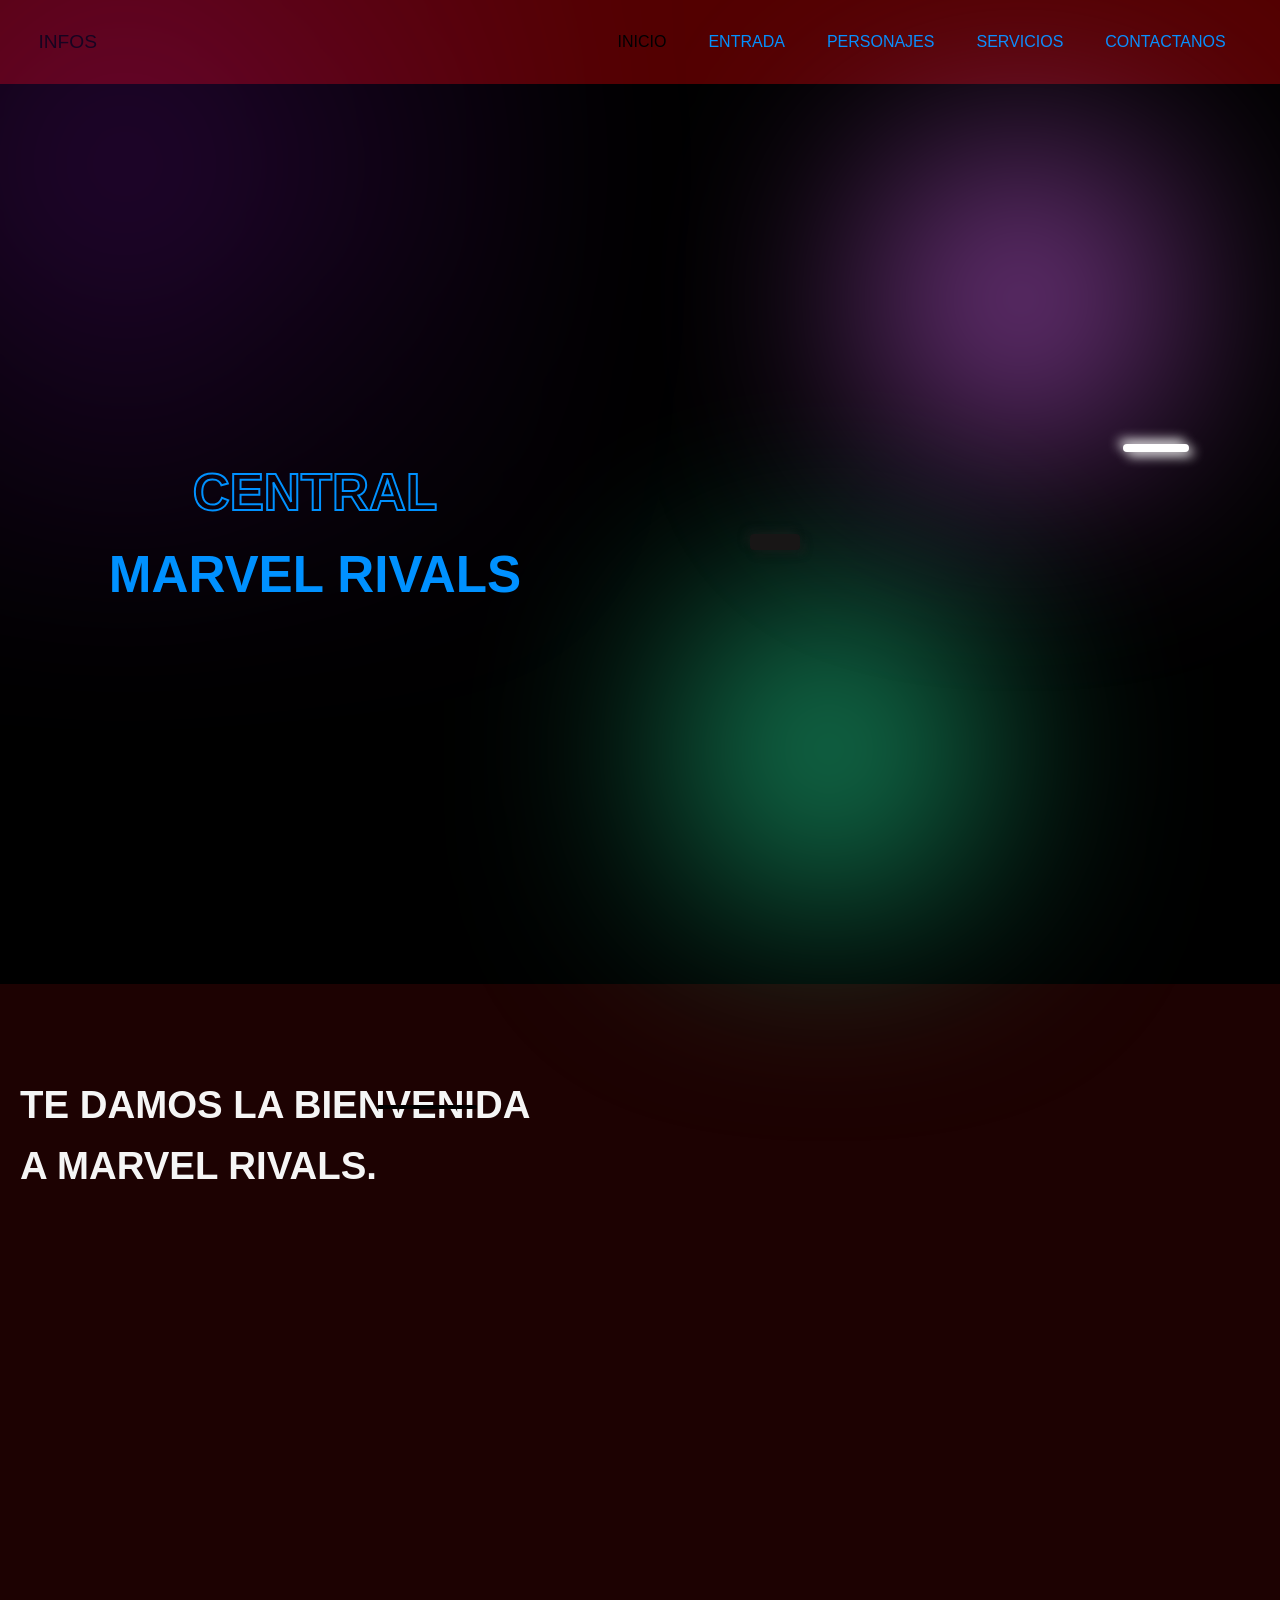
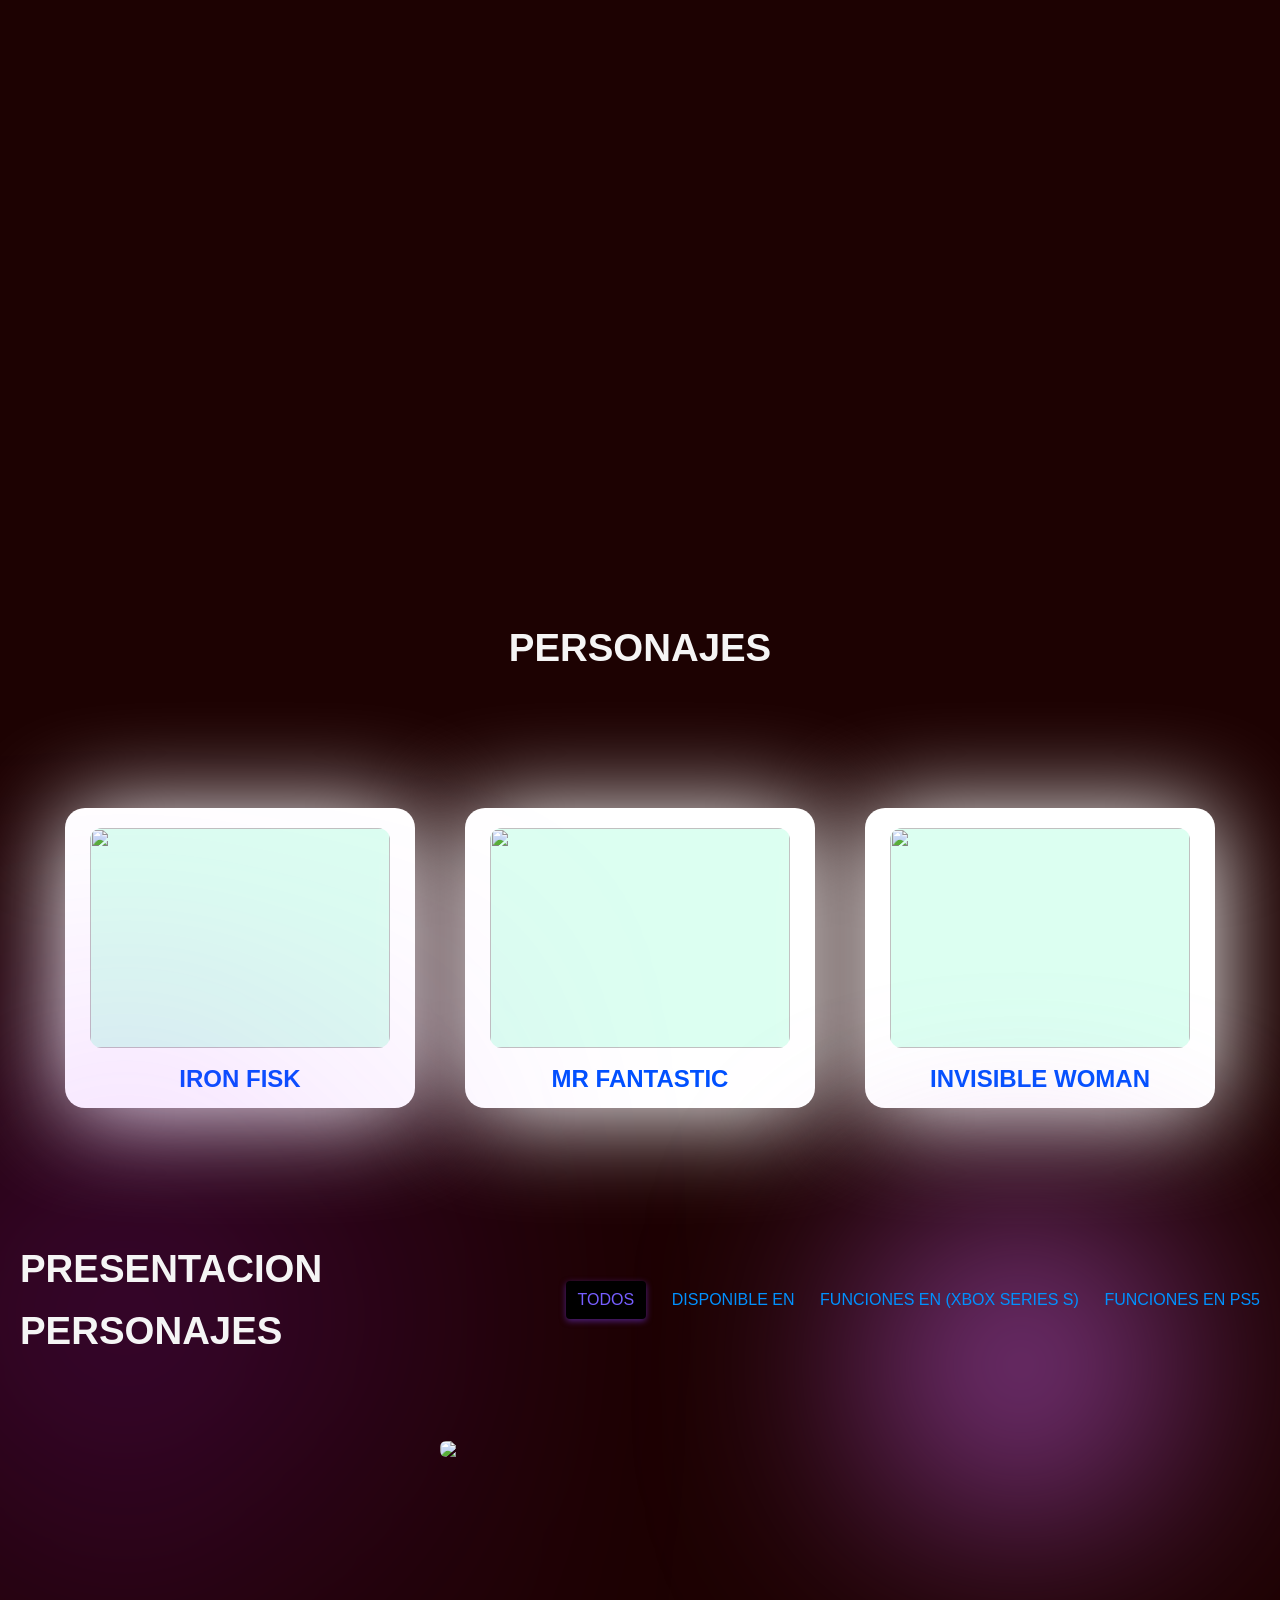
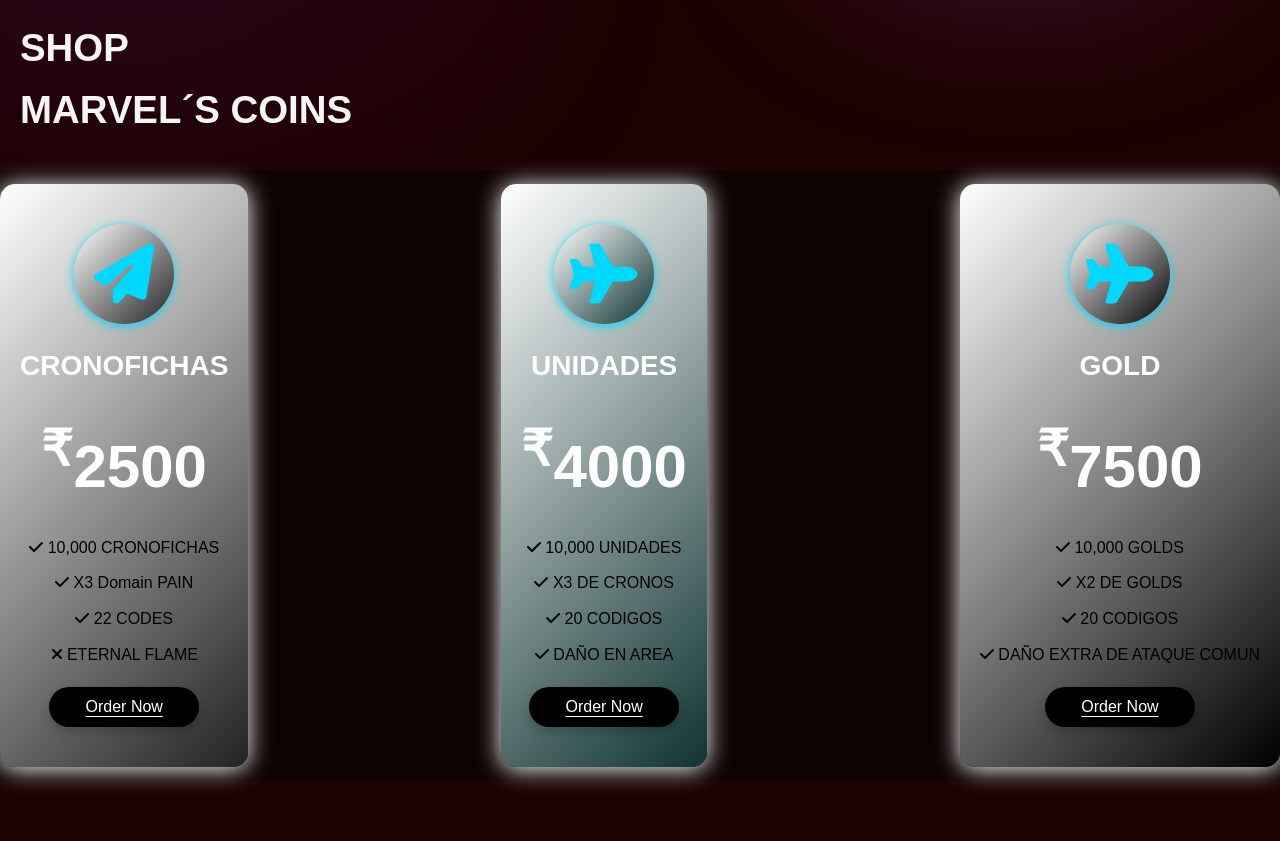
==== index.html @ 82d29279 "Update and rename Landing.html to index.html" ====
<!DOCTYPE html>
<html lang="en">

<head>
    <meta charset="UTF-8">
    <meta name="viewport" content="width=device-width, initial-scale=1.0">
    <!-- font awesome icons link -->
    <link rel="stylesheet" href="https://cdnjs.cloudflare.com/ajax/libs/font-awesome/6.5.2/css/all.min.css"
        integrity="sha512-SnH5WK+bZxgPHs44uWIX+LLJAJ9/2PkPKZ5QiAj6Ta86w+fsb2TkcmfRyVX3pBnMFcV7oQPJkl9QevSCWr3W6A=="
        crossorigin="anonymous" referrerpolicy="no-referrer" />
    <!-- swipper css -->
    <link rel="stylesheet" href="https://cdn.jsdelivr.net/npm/swiper@11/swiper-bundle.min.css" />
    <link rel="stylesheet" href="style.css">
    <title>Xbox</title>
</head>

<body>
    <header>
        <nav>
            <a href="index.html" class="logo">INFOS</a>
            <ul>
                <li><a href="#home" class="active">INICIO</a></li>
                <li><a href="#about">ENTRADA</a></li>
                <li><a href="#service">PERSONAJES</a></li>
                <li><a href="#portfolio">SERVICIOS</a></li>
                <li><a href="#review">CONTACTANOS</a></li>
            </ul>
            <i class="fa-solid fa-bars-staggered responsive_icon"></i>
        </nav>
    </header>
    <!-- header section end -->
    <main class="hero container" id="home">
        <div class="clr-shadow clr-shadow-one"></div>
        <div class="clr-shadow clr-shadow-two"></div>
        <div class="clr-shadow clr-shadow-three"></div>
        <section class="row">
            <div class="col">
                <h1 class="heading-one"> <span>CENTRAL </span></span><br> MARVEL RIVALS
                </h1>


            </div>
            <div class="col">
                <figure class="hero-img"><img src="https://rivalskins.com/wp-content/uploads/marvel-assets/videos/mvp/last-frame/mvp_615.webp" alt=""></figure>
                <img src="assest/hero/figma.png" alt="" class="small-img figma">
                <img src="assest/hero/illustrator.png" alt="" class="small-img illustrator">
                <img src="assest/hero/css.png" alt="" class="small-img css">
                <img src="assest/hero/adobexd.png" alt="" class="small-img adobexd">
                <div class="social-icon">
                    <i class="fa-brands fa-facebook-f"></i>
                    <i class="fa-brands fa-instagram"></i>
                    <i class="fa-brands fa-github"></i>
                    <i class="fa-brands fa-linkedin-in"></i>
                </div>
            </div>
        </section>
    </main>
    <!-- brand section -->
    <section class="container brand">
        <div class="section-heading">
            <h2 class="heading-two">TE DAMOS LA BIENVENIDA <br> A MARVEL RIVALS.</h2>
        </div>
    </section>
    <!-- about section start -->
    <section class="container about" id="about">
        
            <div class="col">
                <div class="juegos">
                   <div class="gamer">
                        <img src="https://i.pinimg.com/736x/26/ec/dd/26ecddedb59258a5f91debf212da841c.jpg" width="500" alt="">
                   </div>
           
                   <div class="gamer">
                       <img src="https://i.pinimg.com/736x/5f/9b/f9/5f9bf9a6c021938755c0236669392b6f.jpg" width="500" alt="">
                  </div>
           
                   <div class="gamer">
                       <img src="https://i.pinimg.com/736x/d9/bd/d3/d9bdd3890a3935b141b4f5e6c442f61f.jpg" width="500" alt="">
                   </div>
           
                   <div class="gamer">
                       <img src="https://i.pinimg.com/736x/d7/4f/61/d74f61018a682a3c33ae609a3d3a2176.jpg" width="500" alt="">
                   </div>

               </section>
 
    <!-- service section start -->
    <section class="container service" id="service">
        <div class="section-heading">
            <h2 class="heading-two">PERSONAJES</h2>
        </div>
        <div class="col">
            <div class="contenedor">
                <div class="cartas" style="--clr: #009688">
                    <div class="caja-img">
                       <img src="https://i.pinimg.com/736x/09/7d/a0/097da0281edfddcc3fd9a7e9c65355b5.jpg" alt="">
                    </div>
                 <div class="contenido">
                    <h2>IRON FISK</h2>
                    <p> 
                        Es un superhéroe con habilidades marciales excepcionales y el poder de invocar la energía mística del "Puño de Hierro". Danny Rand es el heredero de una familia millonaria que viajó a China, donde fue entrenado por los monjes en el arte de la lucha. Después de la muerte de sus padres, Danny obtiene la habilidad de invocar el Puño de Hierro al derrotar a un dragón místico, lo que le otorga fuerza sobrehumana y la capacidad de sanar rápidamente. Él forma parte de los Defensores y los Vengadores.
                    </p>
                    <a href="https://www.hola.com/seleccion/20240201248564/xbox-comparativa-modelos-comprar/">Leer mas</a>
                 </div>
                 </div>
        
                 <div class="cartas" style="--clr: #009688">
                    <div class="caja-img">
                       <img src="https://i.pinimg.com/736x/d6/dc/fd/d6dcfddf375a92ef70d00b7d979a89d5.jpg" alt="">
                    </div>
                 <div class="contenido">
                    <h2>MR FANTASTIC</h2>
                    <p> 
                        Es el líder de los Cuatro Fantásticos. Reed Richards es un genio de la ciencia y la física, conocido por su intelecto sobresaliente y sus invenciones. Después de un accidente en el espacio, su cuerpo adquirió la capacidad de estirarse y deformarse a voluntad, lo que lo convierte en "Mr. Fantastic". Utiliza sus habilidades tanto en combate como para resolver problemas científicos y salvar al mundo.
                    </p>
                    <a href="https://www.hola.com/seleccion/20240201248564/xbox-comparativa-modelos-comprar/">Leer mas</a>
                 </div>
                 </div>
        
                 <div class="cartas" style="--clr: #009688">
                    <div class="caja-img">
                       <img src="https://i.pinimg.com/736x/40/bd/9d/40bd9d985d1b9a0547f1dd372c6de6e8.jpg" alt="">
                    </div>
                 <div class="contenido">
                    <h2>INVISIBLE WOMAN</h2>
                    <p> 
                        Es uno de los miembros fundadores de los Cuatro Fantásticos. Sue tiene la habilidad de volverse invisible a voluntad y crear campos de fuerza invisibles que pueden moldear y proyectar a su alrededor. Es la esposa de Reed Richards (Mr. Fantastic). A pesar de su apariencia tranquila, es una de las heroínas más poderosas de Marvel, capaz de generar campos de fuerza masivos y usar su invisibilidad para desorientar a sus enemigos.
                    </p>
                    <a href="https://www.hola.com/seleccion/20240201248564/xbox-comparativa-modelos-comprar/">Leer mas</a>
                 </div>
            </div>
        </section>
    <!-- service section end -->
    <!-- portfolio section start -->
    <section class="container portfolio" id="portfolio">
        <div class="clr-shadow clr-shadow-two"></div>
        <div class="clr-shadow clr-shadow-three"></div>
        <div class="section-heading-two">
            <div class="section-text">
                <h2 class="heading-two">PRESENTACION <br>PERSONAJES </h2>
            </div>
            <div class="btn-container">
                <button class="btn active" data-btn="all">TODOS</button>
                <button class="btn" data-btn="app_ui">DISPONIBLE EN</button>
                <button class="btn" data-btn="website_ui">FUNCIONES EN (XBOX SERIES S)</button>
                    <button class="btn" data-btn="dashboard_ui">FUNCIONES EN PS5</button>
            </div>
        </div>
        <div class="grid-row">
            <figure class="col" data-item="dashboard_ui"><img src="https://i.pinimg.com/736x/fc/c7/e6/fcc7e6e4946d474b5359e68d481982c9.jpg" alt=""></figure>
            <figure class="col" data-item="website_ui"><img src="https://i.pinimg.com/736x/31/39/20/313920763a847afdbef5a4d3a87854a6.jpg" alt=""></figure>
            <figure class="col" data-item="dashboard_ui"><img src="assest/Portfolio/port-1.png" alt=""></figure>
            <figure class="col" data-item="website_ui"><img src="assest/Portfolio/port-4.png" alt=""></figure>
            <figure class="col" data-item="app_ui"><img src="assest/Portfolio/port-3.png"></figure>
            </figure>
            <figure class="col" data-item="dashboard_ui"><img src="assest/Portfolio/port-5.png" alt=""></figure>
            <figure class="col" data-item="app_ui"><img src="assest/Portfolio/port-6.png" alt=""></figure>
            <figure class="col" data-item="website_ui"><img src="assest/Portfolio/port-7.png" alt=""></figure>
            <figure class="col" data-item="app_ui"><img src="assest/Portfolio/port-8.png" alt=""></figure>
            <figure class="col" data-item="app_ui"><img src="https://i.pinimg.com/736x/80/c8/49/80c849a8618d69feacf0dd3ade807fe3.jpg" alt=""></figure>
            <figure class="col" data-item="app_ui"><img src="https://i.pinimg.com/736x/ed/66/48/ed66482869d930e449d7c3127c289d94.jpg" alt=""></figure>
            <figure class="col" data-item="app_ui"><img src="https://i.pinimg.com/736x/ac/af/5f/acaf5ff119c4a36acfb684107c6a310e.jpg" alt=""></figure>
        </div>
    </section>
    <!-- review (testimonial) start -->
    <section class="container review_contianer" id="review">
        <div class="section-heading">
            <h2 class="heading-two">SHOP <br> MARVEL´S COINS</h2>
        </div>
            <div class="swiper-wrapper">
                <div class="swiper-slide">
                    <div class="col">
                                <div class="container-fluid">
                                    <div class="container">
                                        <div class="row">
                                            <div class="col-sm-4">
                                                <div class="card text-center">
                                                    <div class="title">
                                                        <i class="fas fa-paper-plane"></i>
                                                        <h2>CRONOFICHAS</h2>
                                                    </div>
                                                    <div class="price">
                                                        <h4>
                                                            <sup>&#x20B9;</sup>2500
                                                        </h4>
                                                    </div>
                                                    <div class="option">
                                                        <ul>
                                                            <li>
                                                                <i class="fas fa-check"></i> 10,000 CRONOFICHAS
                                                            </li>
                                                            <li>
                                                                <i class="fas fa-check"></i> X3 Domain PAIN
                                                            </li>
                                                            <li>
                                                                <i class="fas fa-check"></i> 22 CODES
                                                            </li>
                                                            <li>
                                                                <i class="fas fa-times"></i> ETERNAL FLAME
                                                            </li>
                                                        </ul>
                                                    </div>
                                                    <a href="#" class="bttn">Order Now</a>
                                                </div>
                                            </div>
                                            <div class="col-sm-4">
                                                <div class="card text-center">
                                                    <div class="title">
                                                        <i class="fas fa-plane"></i>
                                                        <h2>UNIDADES</h2>
                                                    </div>
                                                    <div class="price">
                                                        <h4>
                                                            <sup>&#x20B9;</sup>4000
                                                        </h4>
                                                    </div>
                                                    <div class="option">
                                                        <ul>
                                                            <li>
                                                                <i class="fas fa-check"></i> 10,000 UNIDADES
                                                            </li>
                                                            <li>
                                                                <i class="fas fa-check"></i> X3 DE CRONOS
                                                            </li>
                                                            <li>
                                                                <i class="fas fa-check"></i> 20 CODIGOS 
                                                            </li>
                                                            <li>
                                                                <i class="fas fa-check"></i> DAÑO EN AREA
                                                            </li>
                                                        </ul>
                                                    </div>
                                                    <a href="#" class="bttn">Order Now</a>
                                                </div>
                                            </div>
                                            <div class="col-sm-4">
                                                <div class="card text-center">
                                                    <div class="title">
                                                        <i class="fas fa-plane"></i>
                                                        <h2>GOLD</h2>
                                                    </div>
                                                    <div class="price">
                                                        <h4>
                                                            <sup>&#x20B9;</sup>7500
                                                        </h4>
                                                    </div>
                                                    <div class="option">
                                                        <ul>
                                                            <li>
                                                                <i class="fas fa-check"></i> 10,000 GOLDS
                                                            </li>
                                                            <li>
                                                                <i class="fas fa-check"></i> X2 DE GOLDS
                                                            </li>
                                                            <li>
                                                                <i class="fas fa-check"></i> 20 CODIGOS
                                                            </li>
                                                            <li>
                                                                <i class="fas fa-check"></i> DAÑO EXTRA DE ATAQUE COMUN
                                                            </li>
                                                        </ul>
                                                    </div>
                                                    <a href="#" class="bttn">Order Now</a>
                                                </div>
                                            </div>
                                        </div>
                                    </div>
                                </div>
                    </div>
                </div>
            </div>
    </section>
    <!-- review (testimonial) end -->
</body>

</html>
---- style.css ----
* {
    margin: 0;
    padding: 0;
    box-sizing: border-box;
    font-family: 'poppins';
    font-family:'Lucida Sans', 'Lucida Sans Regular', 'Lucida Grande', 'Lucida Sans Unicode', Geneva, Verdana, sans-serif;
  }
  
  body {
    font-family: Arial,sans-serif;
    line-height: 1.6;
    background-color: rgb(29, 2, 2);
    color: rgb(0, 0, 0);
  }
  
  :root {
    /* color */
    --clr-bg: #000000;
    --clr-dark: #0091ff;
    --clr-primary: #0095ff;
    --clr-sec: #000000;
    --clr-btn-shadow: #6f33cf9b;
    --clr-light: #765eff;
    --clr-light-gray: #0f0202;
  
    /* padding */
    --pad-tb: 10px;
    --pad-xm: 4px;
    --pad-sm: 8px;
    --pad-md: 12px;
    --pad-lg: 14px;
    --pad-xl: 18px;
    --pad-col: 12px 6px;
    --pad-container: 60px 40px;
    --pad-sec: 30px 20px;
  
    /* margin */
    --mar-xm: 4px;
    --mar-sm: 12px 0;
    --mar-md: 20px 0;
    --mar-lg: 30px 0;
  
    /* font style */
    --font-wt: 500;
    --font-fam: "poppins";
    --font-xm: 10px;
    --font-sm: 12px;
    --font-md: 16px;
    --font-lg: 20px;
  
    /* border */
    --border-rad-full: 50%;
    --border-rad-btn: 4px;
    --border-rad-col: 6px;
    --border-rad-img: 12px;
  
    /* transition */
    ---transition: all .30s ease;
    --transition-sec: all .50s ease;
  }
  
  li {
    list-style: none;
    text-transform: capitalize;
  }
  
  a {
    text-decoration: none;
    text-transform: capitalize;
    color: var(--clr-dark);
  }
  
  .btn {
    border: none;
    outline: none;
    background-color: transparent;
    color: var(--clr-dark);
    display: flex;
    justify-content: center;
    align-items: center;
    position: relative;
    cursor: pointer;
    border-radius: var(--border-rad-btn);
    font-size: var(--font-md);
    text-transform: capitalize;
  }
  
  .btn-container {
    display: flex;
    gap: 1.6rem;
    align-items: center;
    justify-content: flex-start;
    position: relative;
    margin: var(--mar-md);
  }
  
  h1,
  h2,
  h3,
  h5,
  h5,
  h6 {
    text-transform: capitalize;
    position: relative;
  }
  
  .heading-one {
    font-size: 3.2rem;
    color: var(--clr-dark);
  }
  
  .heading-two {
    font-size: 2.4rem;
  }
  
  .heading-three {
    font-size: 1.6rem;
  }
  
  .heading-four {
    font-size: 1.4rem;
  }
  
  .sub-heading {
    color: var(--clr-primary);
  }
  
  figure {
    display: flex;
    width: 100%;
    position: relative;
  }
  
  figure img {
    width: 100%;
    object-fit: cover;
  }
  
  .container {
    width: 100%;
    display: flex;
    justify-content: center;
    align-items: center;
    flex-direction: column;
    position: relative;
  }
  
  .row {
    width: 1280px;
    display: flex;
    justify-content: space-between;
    align-items: center;
    position: relative;
    gap: 20px;
  }
  
  .col {
    flex: 1;
    display: flex;
    flex-direction: column;
    justify-content: center;
    position: relative;
  }
  
  .section-heading {
    width: 1280px;
    display: flex;
    justify-content: center;
    align-items: center;
    flex-direction: column;
    padding: var(--pad-sec);
  }
  
  .section-heading-two {
    width: 1280px;
    display: flex;
    justify-content: space-between;
    align-items: center;
    position: relative;
    padding: var(--pad-sec);
  }
  
  .section-heading-text {
    display: flex;
    flex-direction: column;
  }
  
  .section-heading-btn {
    display: flex;
    justify-content: center;
    align-items: center;
    gap: 10px;
  }
  
  .clr-shadow {
    position: absolute;
    width: 250px;
    height: 250px;
    filter: blur(120px);
    background-color: #21d38f;
    border-radius: var(--border-rad-full);
  }
  
  .clr-shadow-one {
    top: 60%;
    left: 55%;
  }
  
  .clr-shadow-two {
    background-color: #c05ada;
    top: 10%;
    left: 70%;
  }
  
  .clr-shadow-three {
    background-color: #b71cff;
    left: 0;
    top: -5%;
    filter: blur(180px);
  }
  
  html {
    scroll-behavior: smooth;
  }
  
  /* classes end */
  
  /* header section */
  
  header {
    width: 100%;
    padding: 1.2rem 2.4rem;
    display: flex;
    justify-content: center;
    align-items: center;
    position: relative;
    background-color: #530000;
    backdrop-filter: blur(1.2rem);
    transition: all 1.2s ease;
  }
  
  header nav {
    position: relative;
    width: 1280px;
    display: flex;
    justify-content: space-between;
    align-items: center;
  }
  
  header nav .logo {
    font-size: 1.2rem;
    font-weight: var(--font-wt);
    color: var(--clr-sec);
  }
  
  header nav ul {
    display: flex;
    gap: 10px;
  }
  
  header nav ul li {
    padding: 10px 16px;
    position: relative;
    border-radius: var(--border-rad-btn);
    transition: all .9s ease;
  }
  
  header nav ul.active {
    display: flex;
    animation: fadein 1.2s ease;
  }
  
  @keyframes fadein {
    0% {
        transform: translateY(0);
        opacity: 0;
    }
  
    100% {
        transform: translateY(5px);
        opacity: 1;
    }
  }
  
  header nav ul li a.active {
    color: var(--clr-sec);
  }
  
  header nav ul li:hover a {
    color: var(--clr-sec);
  }
  
  header nav ul li::after {
    content: '';
    position: absolute;
    width: 100%;
    height: 4px;
    background-color: var(--clr-sec);
    top: 100%;
    left: 0%;
    border-radius: var(--border-rad-btn);
    box-shadow: 0 2px 6px var(--clr-btn-shadow);
    width: 0;
    transition: all .9s ease;
  }
  
  header nav ul li:hover::after {
    width: 100%;
  }
  
  header nav .responsive_icon {
    display: none;
  }
  
  /* hero start */
  
  main {
    background-color: var(--clr-bg);
    height: 100vh;
  }
  
  main .row {
    height: 100%;
  }
  
  main .row .col {
    height: 100%;
  }
  
  main .row .col figure {
    width: 100%;
    height: 100%;
  }
  
  main .small-img {
    position: absolute;
    width: 50px;
    left: 20px;
    top: 50%;
    animation: fade 1.2s ease infinite;
    animation-delay: .3s;
  }
  
  main .row .col:nth-child(2) .figma {
    left: 100px;
    top: 50%;
    background-color: #181616;
    padding: 8px 6px;
    border-radius: 4px;
    box-shadow: 4px 4px 8px #1e1e1e70,
        -4px -4px 8px #2c2b2b4a;
    animation-delay: .6s;
  }
  
  main .row .col:nth-child(2) .css {
    left: 75%;
    top: 40%;
    background-color: #fff;
    padding: 4px;
    width: 66px;
    border-radius: 4px;
    animation-delay: .9s;
    box-shadow: 4px 4px 12px #fff,
        -4px -4px 12px #fff;
  }
  
  main .row .col:nth-child(2) .adobexd {
    left: 82%;
    top: 60%;
    padding: 8px 6px;
    width: 88px;
    border-radius: 4px;
    animation-delay: 1.2s;
    filter: drop-shadow(4px 4px 12px #2e001f6e);
  }
  
  main .row .col:nth-child(2) .illustrator {
    left: 4%;
    top: 60%;
    padding: 8px 6px;
    width: 60px;
    animation-delay: 1.4s;
    border-radius: 4px;
    filter: drop-shadow(4px 4px 12px #2e001f6e);
  
  }
  
  @keyframes fade {
    0% {
        transform: translateY(0);
    }
  
    50% {
        transform: translateY(4px);
    }
  
    100% {
        transform: translateY(0);
  
    }
  }
  
  main .sub-heading {
    display: flex;
    align-items: center;
  }
  
  main .sub-heading .img {
    width: 20px;
    display: flex;
    margin-right: 8px;
  }
  
  main .sub-heading .img img {
    width: 100%;
  }
  
  main .heading-one span {
    -webkit-text-stroke-width: 2px;
    -webkit-text-stroke-color: var(--clr-dark);
    -webkit-text-fill-color: transparent;
  }
  
  main .sub-heading .typing {
    margin-left: 4px;
  }
  
  main .about-hero {
    font-size: .9rem;
    line-height: 1.4rem;
  }
  
  main .hero_btn {
    display: flex;
    gap: 20px;
    margin: var(--mar-sm);
    align-items: center;
  }
  
  main .hero_btn .btn:nth-child(1) {
    display: flex;
    gap: 8px;
  }
  
  .hero_btn .btn {
    background-color: var(--clr-sec);
    color: var(--clr-light);
    width: 140px;
    height: 40px;
    box-shadow: 0 4px 8px var(--clr-btn-shadow);
    border: 1px solid var(--clr-sec);
  }
  
  main .hero_btn .btn:nth-child(2) {
    color: var(--clr-sec);
    background-color: transparent;
    box-shadow: none;
  }
  
  main .col:nth-child(2) .social-icon {
    display: flex;
    gap: 20px;
    position: absolute;
    left: 100%;
    flex-direction: column;
    align-items: center;
    justify-content: center;
    z-index: 1;
  }
  
  main .col:nth-child(2) .social-icon i {
    color: var(--clr-dark);
  }
  
  /* hero section end */
  /* brand section */
  
  .brand .section-heading {
    align-items: flex-start;
    justify-content: flex-start;
    color: var(--clr-dark);
  
  }
  
  .brand .section-heading .heading-two {
    position: relative;
  }
  
  .brand .section-heading .heading-two::after {
    content: '';
    position: absolute;
    left: 70%;
    top: 25%;
    width: 100px;
    height: 4px;
    border-radius: var(--border-rad-btn);
    background-color: var(--clr-sec);
  }
  
  .brand {
    padding: var(--pad-container);
    z-index: 1;
  }
  
  .brand .row {
    display: flex;
    padding: var(--pad-sec);
    border-radius: var(--border-rad-img);
    box-shadow: 0 6px 12px var(--clr-light-gray);
    margin: var(--pad-md);
  }
  
  .brand .col {
    padding: 2.2rem;
  }
  
  /* brand section end */
  /* about section start */
  
  .about {
    height: 100vh;
  }
  
  .about .row {
    height: 100%;
  }
  
  .about .col {
    width: 100%;
    height: 100%;
  }
  
  .about figure {
    width: 100%;
    height: 100%;
  }
  
  .about .my-skills {
    display: flex;
    width: 100%;
    flex-direction: column;
    margin: var(--mar-sm);
  }
  
  .about .my-skills .skill-container {
    display: flex;
    padding: var(--pad-md);
    margin-left: -20px;
    justify-content: flex-start;
  }
  
  .about .my-skills .skill-container img {
    width: 50px;
    margin-right: 2rem;
    padding: 4px;
    object-fit: contain;
    margin: var(--mar-xm);
  }
  
  .about .col:nth-child(2) .about-text {
    line-height: 2rem;
    margin: var(--mar-sm);
  }
  
  .about .col:nth-child(2) .btn {
    background-color: var(--clr-sec);
    width: 140px;
    height: 40px;
    margin: var(--mar-sm);
    color: var(--clr-light);
    box-shadow: 0 4px 8px var(--clr-btn-shadow);
  }
  
  .about .col:nth-child(2) {
    padding: var(--pad-sec);
  }
  
  .about .col:nth-child(2) .sub-heading {
    text-transform: capitalize;
    background-color: #e0ceff;
    padding: 4px 0;
    margin: var(--mar-sm);
    border-radius: var(--border-rad-btn);
    width: 100px;
    text-align: center;
    color: var(--clr-sec);
  }
  
  /* about section end */
  
  .portfolio .grid-row {
    width: 1280px;
    display: grid;
    grid-template-columns: repeat(auto-fit, minmax(400px, 1fr));
    align-items: center;
    gap: 20px;
    padding: var(--pad-sec);
  }
  
  .portfolio .grid-row .col {
    width: 100%;
    border-radius: var(--border-rad-img);
  }
  
  .portfolio .grid-row .col img {
    border-radius: var(--border-rad-col);
  }
  
  .portfolio .btn-container .active {
    background-color: var(--clr-sec);
    color: var(--clr-light);
    padding: 10px 12px;
    box-shadow: 0 2px 6px var(--clr-btn-shadow);
  }
  
  .portfolio .section-text .sub-heading {
    color: var(--clr-primary);
    position: relative;
  }
  
  .portfolio .section-text .sub-heading::after {
    content: '';
    position: absolute;
    top: 50%;
    left: 36%;
    width: 50px;
    height: 4px;
    border-radius: var(--border-rad-btn);
    background-color: var(--clr-sec);
  }
  
  .portfolio .section-heading .heading-two {
    color: var(--clr-dark);
  }
  
  /* portfolio section end */
  /* review section start */
  
  .swiper {
    width: 1240px;
    height: 100%;
    margin: auto;
    padding: var(--pad-sec);
  }
  
  .swiper-slide {
   width: 100%;
   height: 100%;
    text-align: center;
    font-size: 18px;
    background: #fff;
    display: flex;
    justify-content: center;
    align-items: center;
    margin-right: 60px;
  }
  
  .swiper-slide .col {
    display: flex;
    flex-direction: column;
    background-color: var(--clr-light-gray);
    border-radius: var(--border-rad-col);
    padding: var(--pad-lg);
    gap: 10px;
    text-align: center;
  }
  
  .review_contianer{
   padding: var(--pad-container);
  
  }
  
  .review_contianer .col .review-header{
   display: flex;
   align-items: center;
   justify-content: space-between;
  }
  
  .review_contianer .col .review-header .client-info{
   display: flex;
   align-items: center;
   flex: 1;
   gap: 8px;
  }
  
  .review-header .client-info img{
   width: 50px;
  }
  .review-header .client-info .client-name{
   display: flex;
   flex-direction: column;
  }
  .review-header .client-info .client-name h4{
   font-size: 1.2rem;
   text-transform: capitalize;
  }
  .review-header .client-info .client-name p{
   text-align: left;
   font-size: .6rem;
  }
  .review_contianer .review-header .client-ratting{
   flex: 1;
   font-size: .8rem;
   text-align: right;
  }
  
  .review_contianer .review-body{
   font-size: .9rem;
  }
  .review_contianer a{
   text-decoration: underline;
   text-underline-offset: 4px;
   text-transform: capitalize;
   font-size: .9rem;
  }
  
  .review_contianer .section-heading{
   align-items: flex-start;
  
  }
  
  .review_contianer .section-heading .sub-heading{
   position: relative;
  }
  .review_contianer .section-heading .sub-heading::after{
   content: '';
   position: absolute;
   top:50%;
   left: 110%;
   width: 60px;
   height: 4px;
   background-color: var(--clr-sec);
   border-radius: var(--border-rad-btn);
  }
  
  .contact{
   background-color: var(--clr-bg);
  }
  .contact .row{
   padding: var(--pad-sec);
  }
  .contact form{
   width: 360px;
   margin: var(--mar-md);
   display: flex;
   justify-content: center;
   border-radius: var(--border-rad-col);
   background-color: var(--clr-light-gray);
  }
  
  .contact form input{
   width: 100%;
   border: none;
   outline: none;
   padding: 10px 12px;
   height: 40px;
   background-color: transparent;
  }
  .contact form button{
   width: 120px;
   height: 40px;
   background-color: var(--clr-sec);
   color: var(--clr-light);
   box-shadow: 0 2px 6px var(--clr-btn-shadow);
  }
  .contact .sub-heading{
   position: relative;
  }
  
  .contact .sub-heading::after{
   content: '';
   position: absolute;
   left: 16%;
   top: 50%;
   background-color: var(--clr-sec);
   width: 80px;
   height: 4px;
  }
  
  .contact .social-contact{
   display: flex;
   gap: 20px;
   font-size: 1.2rem;
  }
  
  .contact .social-icon {
   gap: 20px;
   display: flex;
  }
  
  .contact .social-contact i{
   width: 40px;
   height: 40px;
   line-height: 40px;
   text-align: center;
   background-color: var(--clr-sec);
   background-color: transparent;
   border: 1px solid var(--clr-primary);
   border-radius: var(--border-rad-full);
   color: var(--clr-primary);
   transition: all .9s ease;
  }
  .contact .social-contact i:hover{
   background-color: var(--clr-sec);
   color: var(--clr-light);
  }
  
  /* contact us end */
  /* footer */
  footer{
   background-color: var(--clr-bg);
   padding: var(--pad-sec);
   border-top: .5px solid var(--clr-primary);
   text-align: center;
  }
  
  .hide{
   display: none;
  }
  .btn.active{
   transition: all .9s ease;
  }
  
  /* media query */
  
  @media screen and (max-width:600px) {
   .about{
       margin-bottom: 300px;
   }
   .about .col:nth-child(2){
       align-items: center;
       justify-content: center;
   }
   .about .col:nth-child(2) .my-skills{
       align-items: center;
   }
   .clr-shadow{
       width: 100px;
       width: 100px;
   }
   main .hero_btn{
       margin: auto;
   }
   main .col:nth-child(2) .social-icon{
       display: none;
   }
   main .sub-heading{
       justify-content: center;
   }
   .brand .row .col{
       width: 300px;
   }
   nav,
   .row,
   .section-heading,
   .section-heading-two,
   .grid-row,
   .swiper{
       max-width: 580px;
       min-width: 280px;
   }
   header{
       padding-right: none;
       z-index: 2000;
   }
   header nav ul{
       position: absolute;
       top: 160%;
       flex-direction: column;
       right: -6%;
       align-items: center;
       background-color: #e0ceffaf;
       padding: 20px 30px;
       display: none;
       z-index: 100;
   }
   header nav .responsive_icon{
       display: block;
       cursor: pointer;
       color: var(--clr-sec);
   }
   .row,
   .section-heading,
   .section-heading-two,
   .swiper-slide{
       flex-direction: column !important;
       text-align: center;
   }
   .brand .row{
       flex-direction: row;
   }
   .review_contianer .section-heading,
   .service .section-heading,
   .brand .section-heading{
       align-items: center;
   }
   .portfolio .section-text .sub-heading::after,
   .contact .sub-heading::after,
   .review_contianer .section-heading .sub-heading::after,
   .brand .section-heading .heading-two::after{
       background-color: transparent;
   }
   .heading-one{
       font-size: 2.4rem;
  
   }
   .heading-two{
       font-size: 1.8rem;
   }
   .service .row .col{
       width: 360px;
       justify-content: center;
       align-items: center;
   }
   
   .swiper{
       left: -5%;
   }
   .container{
       overflow: hidden;
   }
   
  }
  .container1{
    display: flex;
  }
  
  .card1{
    flex: 1;
    overflow: hidden;
    transition: 0.5s;
  }
  
  .card1 img{
    object-fit: cover;
    filter:grayscale(1);
    padding: 0px;
    border-radius: 10px;
  }
  
  .card1:hover{
    flex: 10;
    transition: 0.2s;
  }
  
  .card1:hover img{
    filter: none;
    transition: 0.2s;
  }
  /* contact us end */
  .juegos{
    display: flex;
  }
  
  .gamer{
    flex: 1;
    overflow: hidden;
    transition: 0.5s;
  }
  
  .gamer img{
    object-fit: cover;
    filter:grayscale(1);
    padding: 10px;
    border-radius: 15px;
  }
  
  .gamer:hover{
    flex: 2;
    transition: 0.5s;
  }
  
  .gamer:hover img{
    filter: none;
    transition: 0.5s;
  }
  .contenedor{ 
    position: relative;
    display: flex;
    justify-content: center;
    align-items: center;
    flex-wrap: wrap;
    gap: 100px 50px;
    padding: 100px 50px;
  } 
  
  .contenedor .cartas { 
    position: relative;
    display: flex;
    justify-content: center;
    align-items: flex-start;
    width: 350px;
    max-width: 100%;
    height: 300px;
    background: rgb(255, 255, 255);
    border-radius: 20px;
    transition: 0.5s;
    box-shadow:  0 5px 100px rgb(255, 255, 255);
  } 
  .contenedor .cartas:hover { 
    height: 400px;
  } 
  
  .contenedor .cartas .caja-img{
    position: absolute;
    top: 20px;
    width: 300px;
    height: 220px;
    background: rgb(220, 255, 241);
    border-radius: 12px;
    overflow: hidden;
    transition: 0.5s;
  } 
  
  .contenedor .cartas:hover .caja-img {
    top: -100px;
    scale: 0.75;
    box-shadow: 0 15px 45px rgb(0, 102, 255)
  }
  
  .contenedor .cartas .caja-img img {
    position: absolute;
    top: 0;
    left: 0;
    width: 100%;
    height: 100%;
    object-fit: cover;
  }
  
  .contenedor .cartas .contenido {
    position: absolute;
    top: 252px;
    width: 100%;
    height: 35px;
    padding: 0 30px;
    text-align: center;
    overflow: hidden;
    transition: 0.5s;
  }
  
  .contenedor .cartas:hover .contenido {
    top: 130px;
    height: 250px;
  }
  
  .contenedor .cartas .contenido h2{
    font-size: 1.5rem;
    font-weight: 700;
    color: #0051ff;
  }
  
  .contenedor .cartas .contenido p{
    color: #000000;
  }
  
  .contenedor .cartas .contenido a {
    position: relative;
  
  }
  
  .contenedor .cartas .contenido a {
    position: relative;
    top: 15px;
    display: inline-block;
    padding: 12px 25;
    text-decoration: none;
    color: #0077ff;
    font-weight: 500;   
  }
  
  .contenedor .cartas .contenido a:hover {
    opacity: 0.8;
    background-color: rgb(51, 0, 255);
    color: rgb(190, 155, 155);
  }
  
  .card {
    position: relative;
    max-width: 300px;
    height: auto;
    border-radius: 15px;
    margin: 0 auto;
    padding: 40px 50px;
    box-shadow: 0 2px 55px rgb(2, 23, 255);
    transition: 0.5s;
    overflow: hidden;
  }
  
  .card:hover {
    transform: scale(1.1);
  }
  
  
  .card {
    position: relative;
    max-width: 400px;
    height: auto;
    border-radius: 15px;
    margin: 0 auto;
    padding: 40px 20px;
    box-shadow: 0 2px 25px rgb(255, 255, 255);
    transition: 0.5s;
    overflow: hidden;
  }
  
  .card:hover {
    transform: scale(1.1);
  }
  
  
  
  .col-sm-4:nth-child(1) .card,
  .col-sm-4:nth-child(1) .card .title .fas {
    background: linear-gradient(-45deg, #232323, #ffffff);
  }
  
  .col-sm-4:nth-child(2) .card,
  .col-sm-4:nth-child(2) .card .title .fas {
    background: linear-gradient(-45deg, #0F3431, #ffffff);
  }
  
  
  .col-sm-4:nth-child(3) .card,
  .col-sm-4:nth-child(3) .card .title .fas {
    background: linear-gradient(-45deg, #000000, #ffffff);
  }
  
  .card:before {
    content: ¨¨;
    position: absolute;
    bottom: 0;
    left: 0;
    width: 100%;
    height: 40%;
    background: rgba(255, 255, 255, 0.1);
    z-index: 1;
    transform: skewY(-deg) scale(1.5);
  }
  
  .title .fas{
    color: #00d9ff;
    font-size: 60px;
    width: 100px;
    height: 100px;
    border-radius: 50%;
    text-align: center;
    line-height: 100px;
    box-shadow: 0 2px 10px rgb(0, 213, 255);
  }
  
  .title h2 {
    position: relative;
    margin: 20px 0 0;
    padding: 0;
    color: rgb(255, 255, 255);
    font-size: 28px;
    z-index: 2;
  }
  
  .price {
    position: relative;
    z-index: 2;
  }
  
  .price h4 {
    margin: 0;
    padding: 20px 0;
    color: #fefffe;
    font-size: 60px;
  }
  
  .option {
    position: relative;
    z-index: 2;
  }
  
  .option ul {
    margin: 0;
    padding: 0;
  }
  
  .option ul li {
    margin: 0 0 10px;
    padding: 0;
    list-style: none;
    color: #000000;
    font-size: 16px;
  }
  
  .card a {
    position: relative;
    z-index: 2;
    background: #000000;
    color: rgb(255, 255, 255);
    width: 150px;
    height: 40px;
    line-height: 40px;
    border-radius: 40px;
    display: block;
    text-align: center;
    margin: 20px auto 0;
    font-size: 16px;
    cursor: pointer;
    box-shadow: 0 5px 10px rgba(0, 0, 0, 0.2);
  }
  
  .card a:hover {
    text-decoration: none;
  }
  
  .bttn:hover {
    background-color: #1100ff;
    color: #000000;
  }  
  
  
  body h1 {
    text-align: center;
  }
  
  .card2-container1 {
    position: absolute;
    left: 50%;
    top: 50%;
    transform: translate(-50%, -50%);
    display: flex;
    justify-content:space-evenly;
    flex-wrap: wrap;
    width: 100%;
    align-self: center;
  }
  
  .card2 {
    margin: 20px 40px 40px 20px;
    width: 300px;
    height: 400px;
    transform-style: preserve-3d;
    perspective: 600px;
    transition: 0.5s;
  }
  
  .card2 .front1{
    border: solid 10px rgb(255, 255, 255);
    position: absolute;
    top: 0;
    left: 0;
    width: 106%;
    height: 105%;
    backface-visibility: hidden;
    transition: 0.5s;
    -webkit-box-shadow: 0px 10px 13px -7px rgba(21, 255, 0, 0), 5px 5px 15px 5px rgba(21, 214, 47, 0);
    box-shadow: 0px 10px 13px -7px #1e00ff, 1px 1px 10px 10px rgb(0, 149, 255);
  }
  
  .card2:hover .front1{
    transform: rotateY(190deg);
  }
  
  .card2 .back1{
    border: solid 10px rgb(255, 255, 255);
    width: 100%;
    height: 100%;
    background: #1e1e1e;
    backface-visibility: hidden;
    transform: rotateY(180deg);
    transition: 0.5s;
    -webkit-box-shadow: 0px 10px 13px -7px #1d1d1d, 5px 5px 15px 5px rgba(245, 0, 0, 0);
    box-shadow: 0px 10px 13px -7px #0000, 1px 1px 555px 5px rgb(38, 0, 255);
  }
  
  
  
  .card2:hover .back1{
    transform: rotateY(0deg);
  }
  
  
  .card2 .back1 .details1 {
    left: 50%;
    top: 50%;
    transform: translate(-50%, -50%);
    position: absolute;
    width: 100%;
    text-align: center;
    padding-left: 20px;
    box-sizing: border-box;
  }
  
  .card2.back1 .details1 .caption1 {
    font-weight: 100;
    font-style: italic;
  }
  
  .card1 .back1 .details1 .caption1,
  h2,
  span { 
    color: whitesmoke;
  }
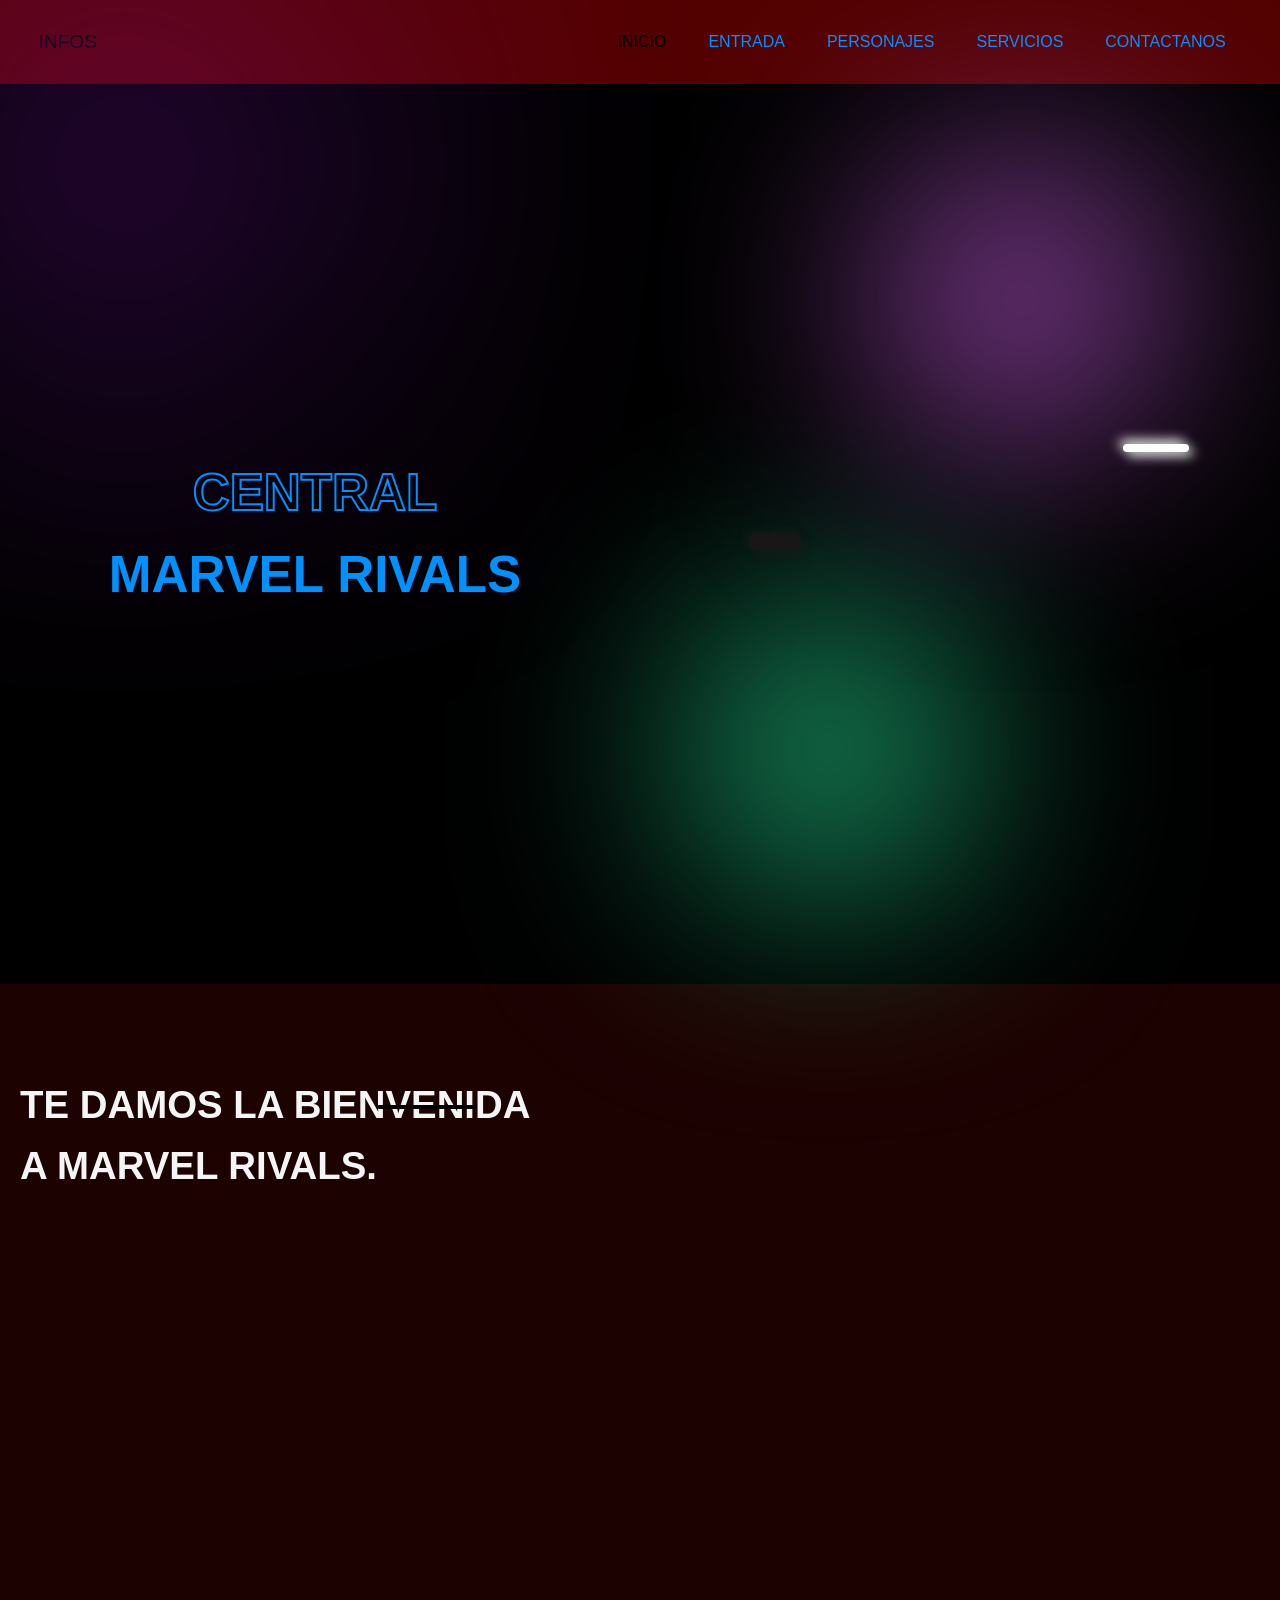
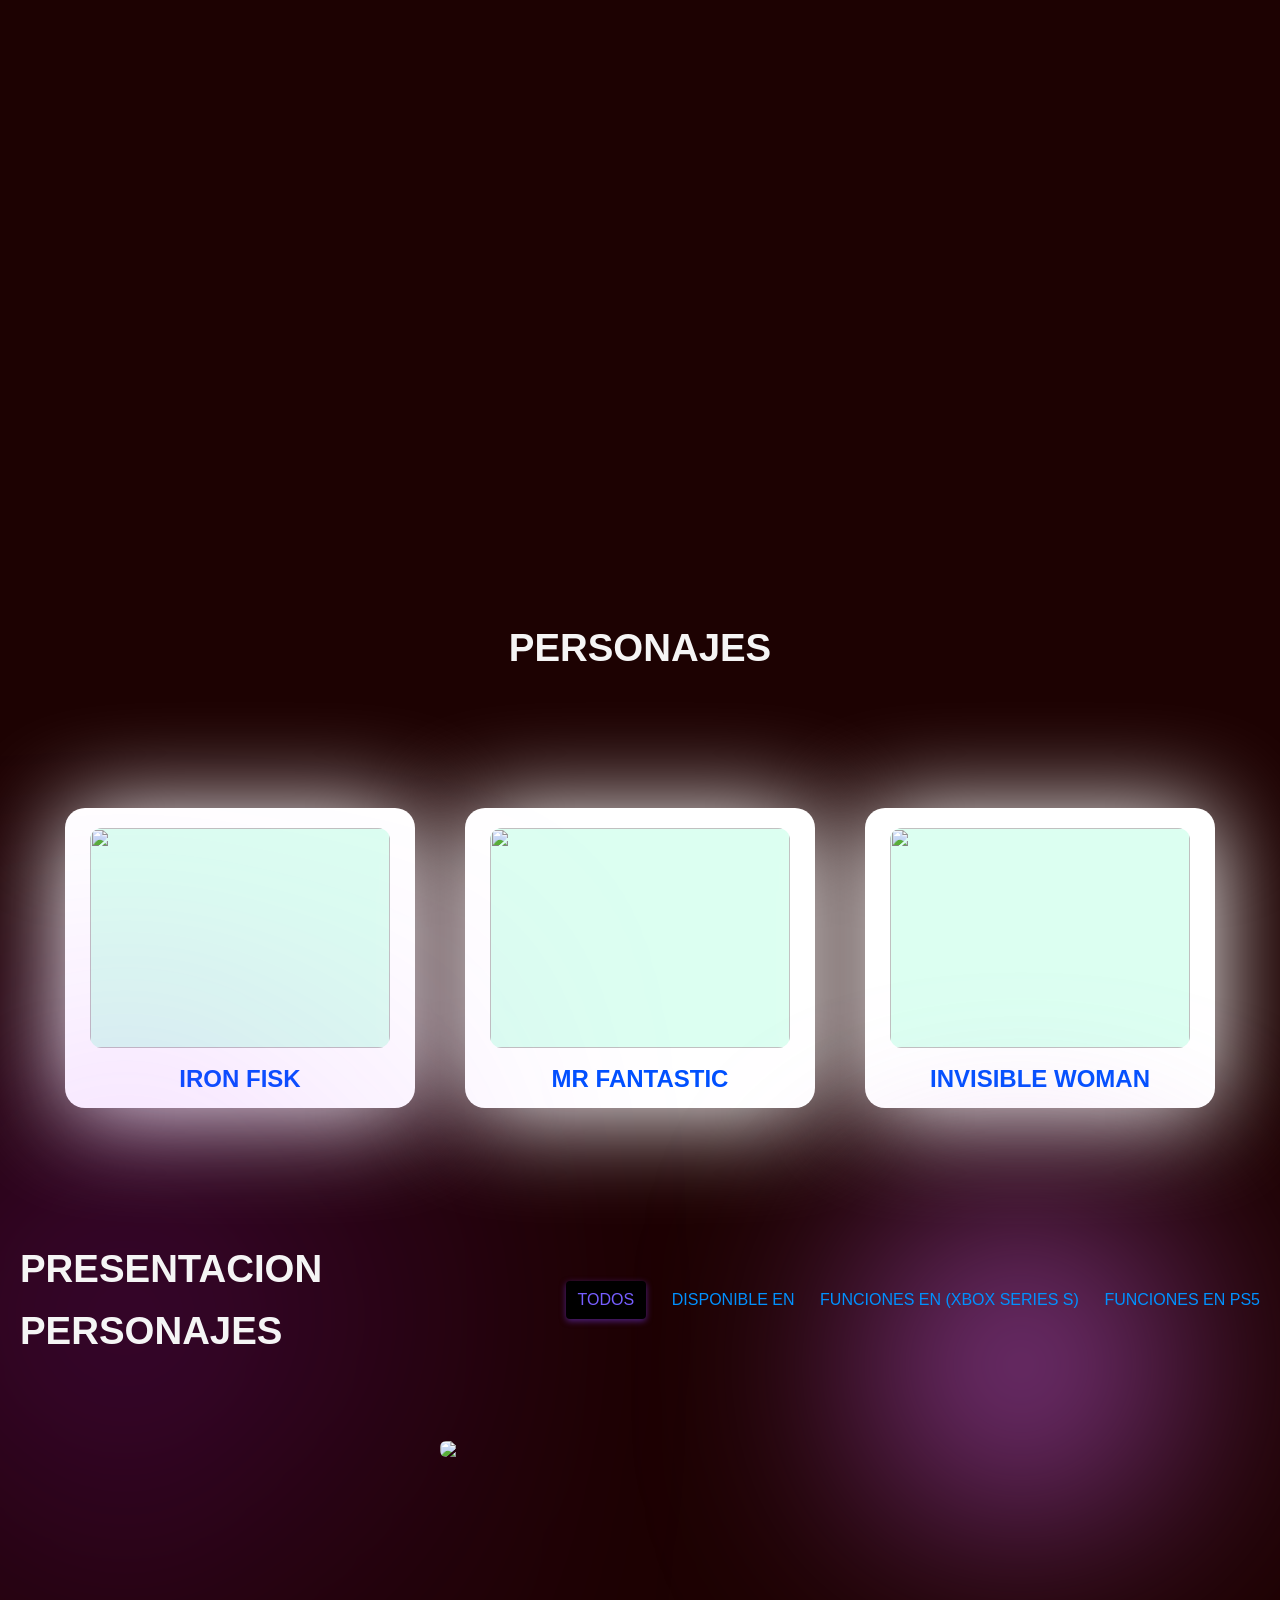
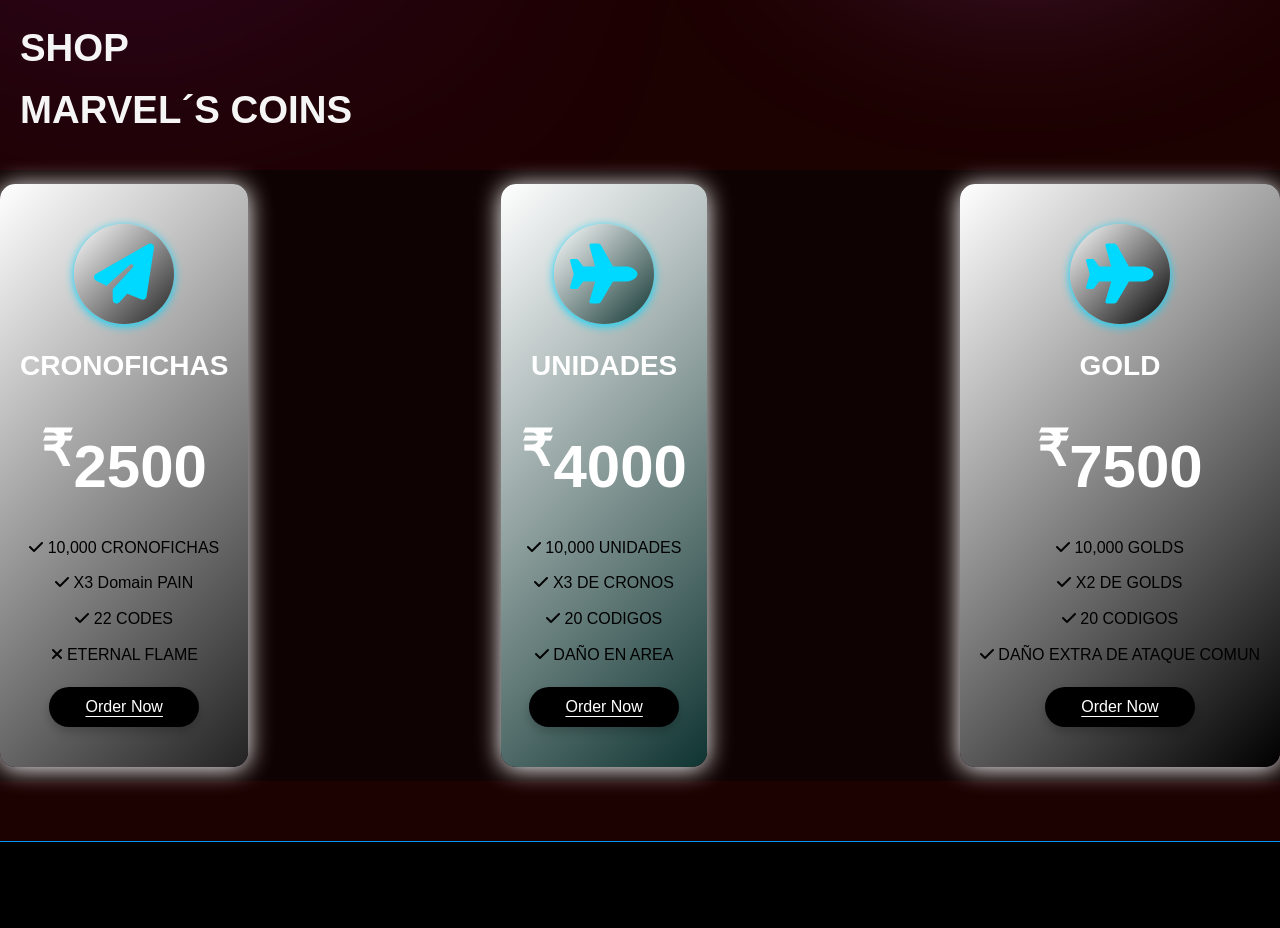
==== commit ba274157: "Update index.html" ====
--- a/index.html
+++ b/index.html
@@ -47,10 +47,7 @@
                 <img src="assest/hero/css.png" alt="" class="small-img css">
                 <img src="assest/hero/adobexd.png" alt="" class="small-img adobexd">
                 <div class="social-icon">
-                    <i class="fa-brands fa-facebook-f"></i>
-                    <i class="fa-brands fa-instagram"></i>
-                    <i class="fa-brands fa-github"></i>
-                    <i class="fa-brands fa-linkedin-in"></i>
+                  
                 </div>
             </div>
         </section>
@@ -271,6 +268,10 @@
             </div>
     </section>
     <!-- review (testimonial) end -->
+    <footer>
+        <p>© 2025 Luis_Adrian(M). Todos los derechos reservados.</p>
+      </footer>
+      
 </body>
 
 </html>
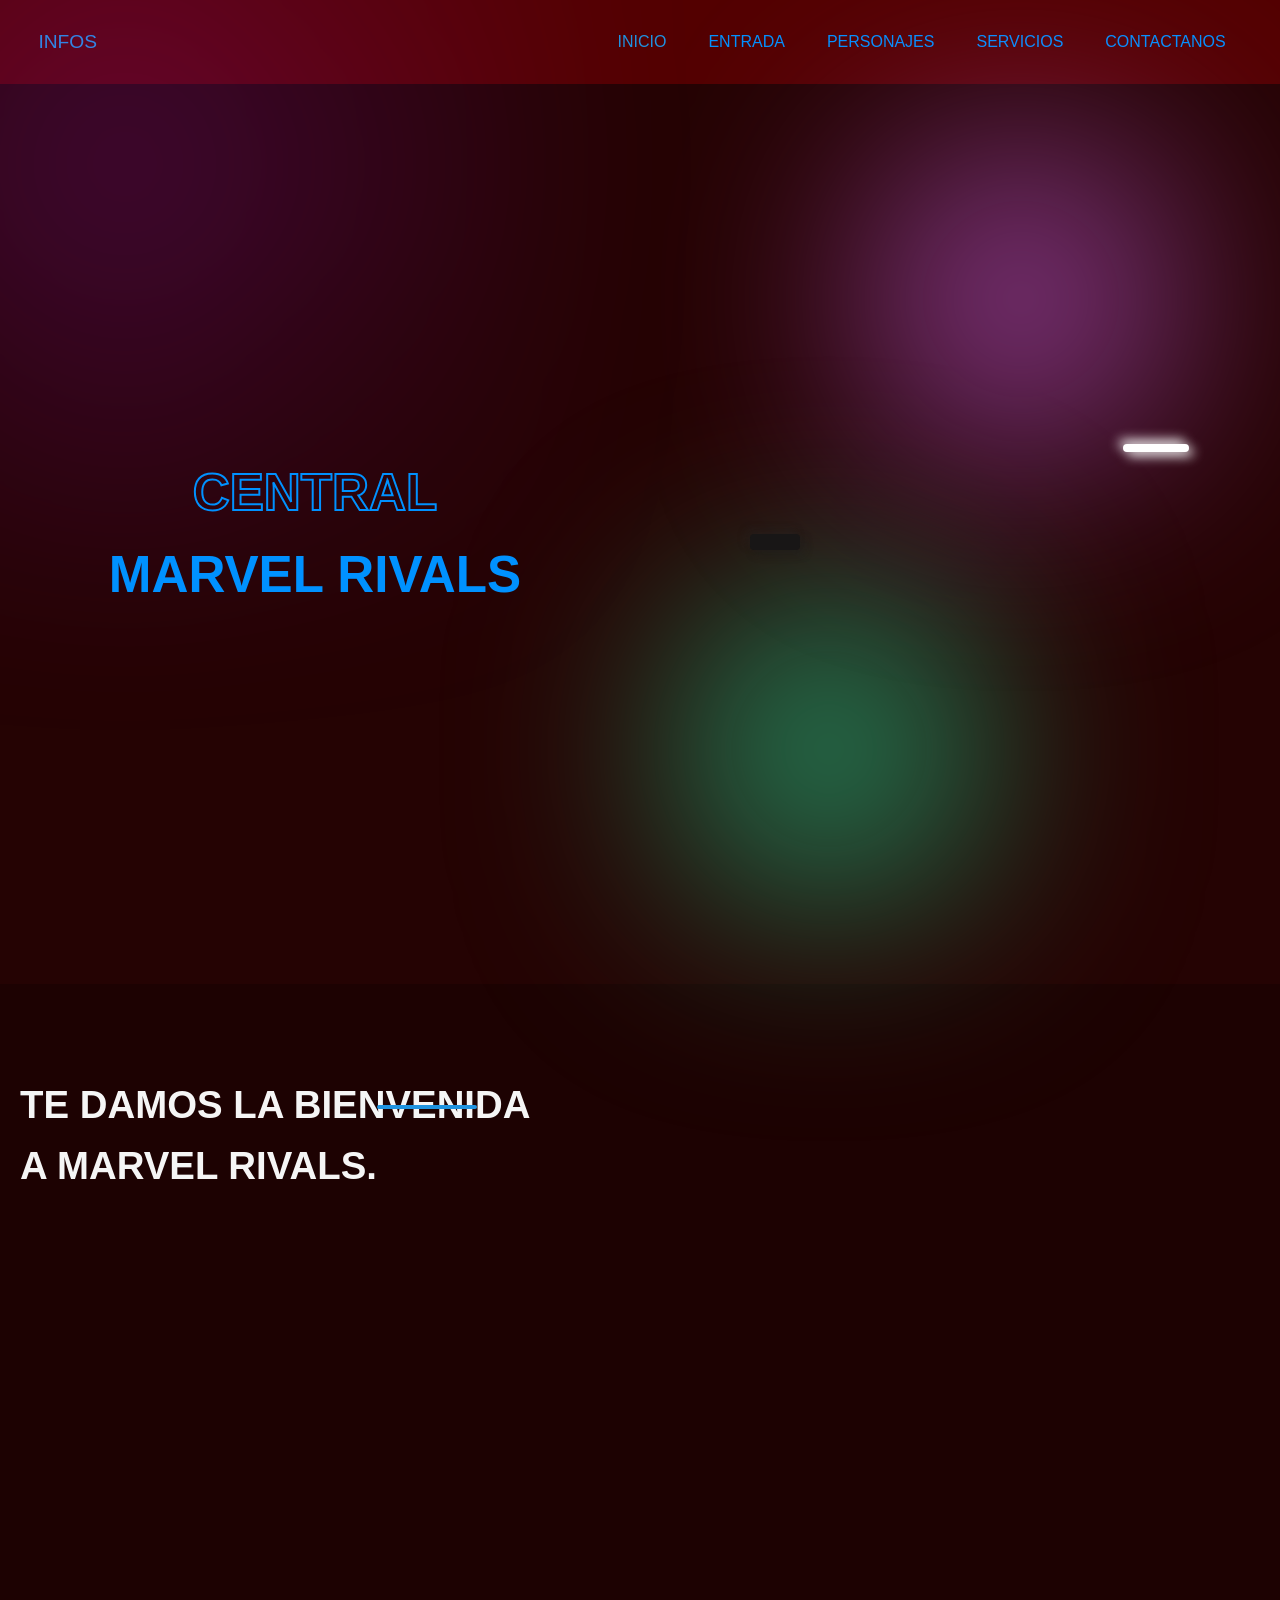
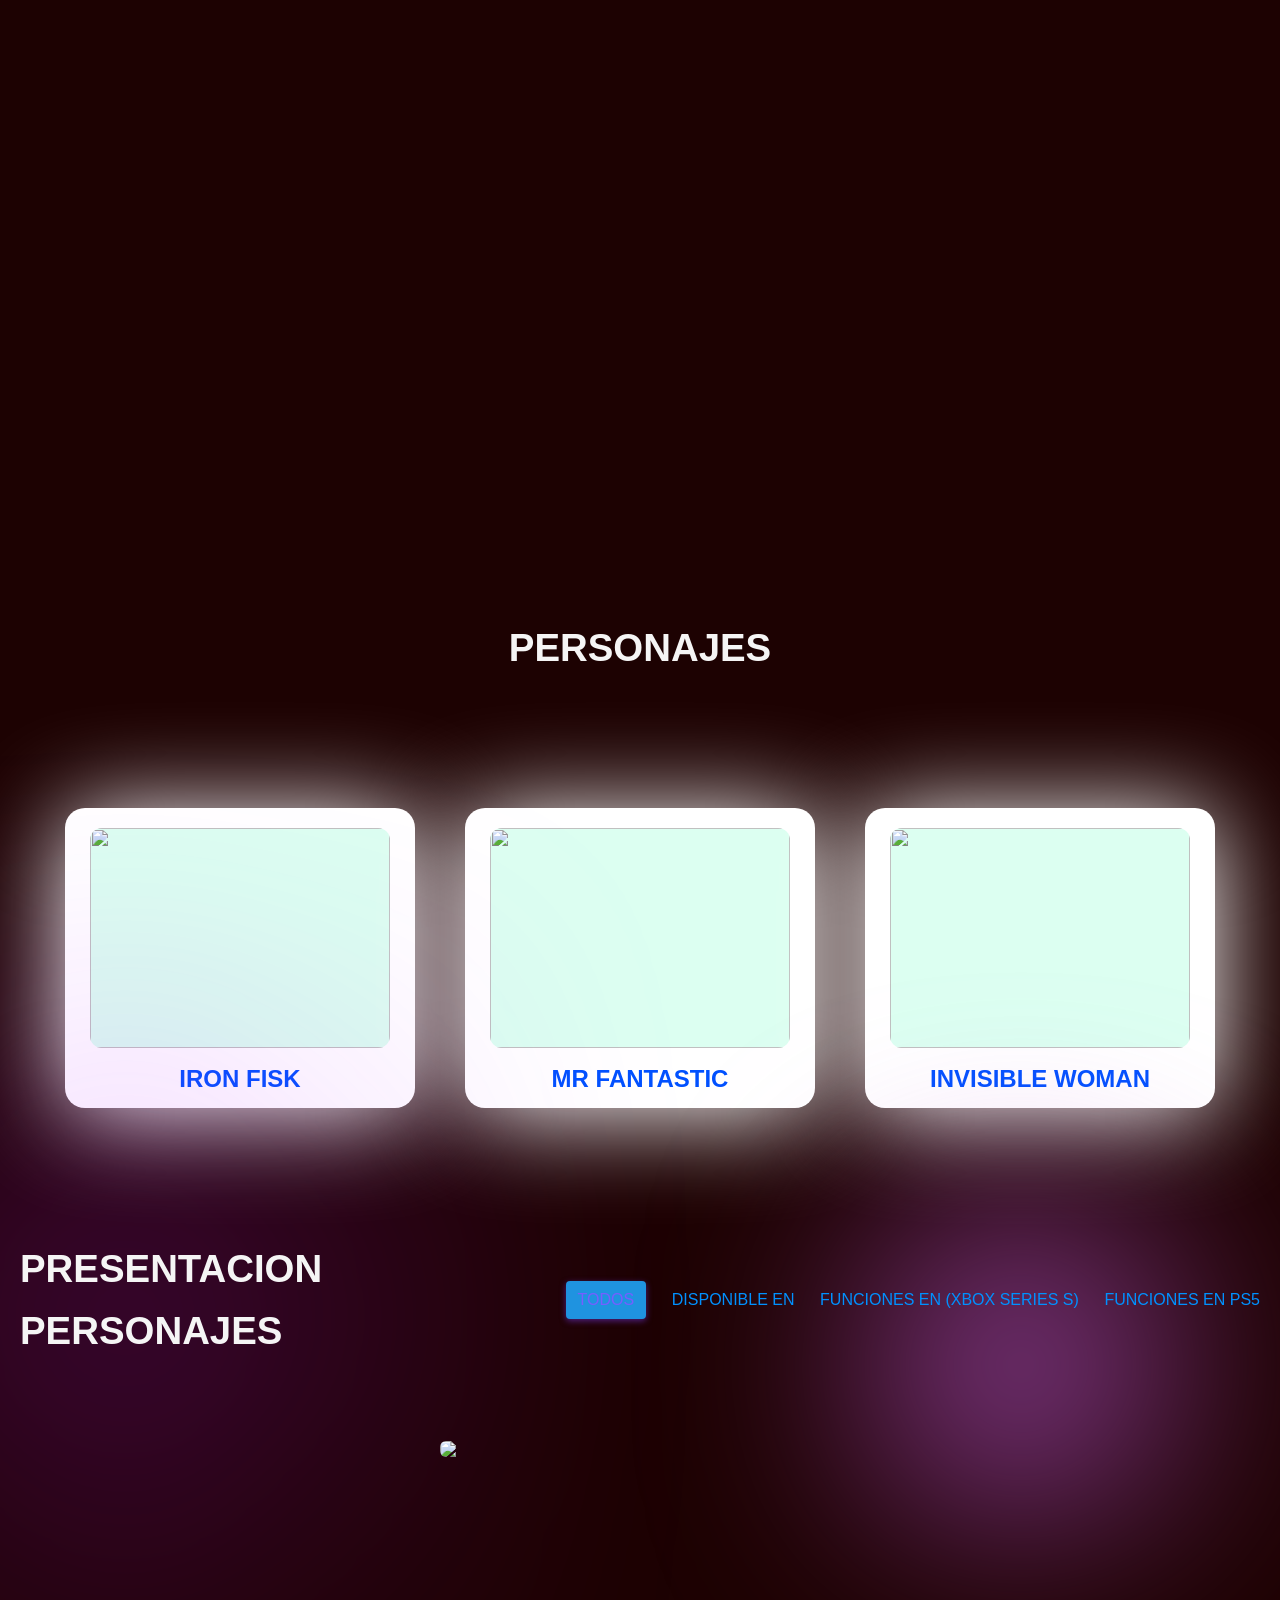
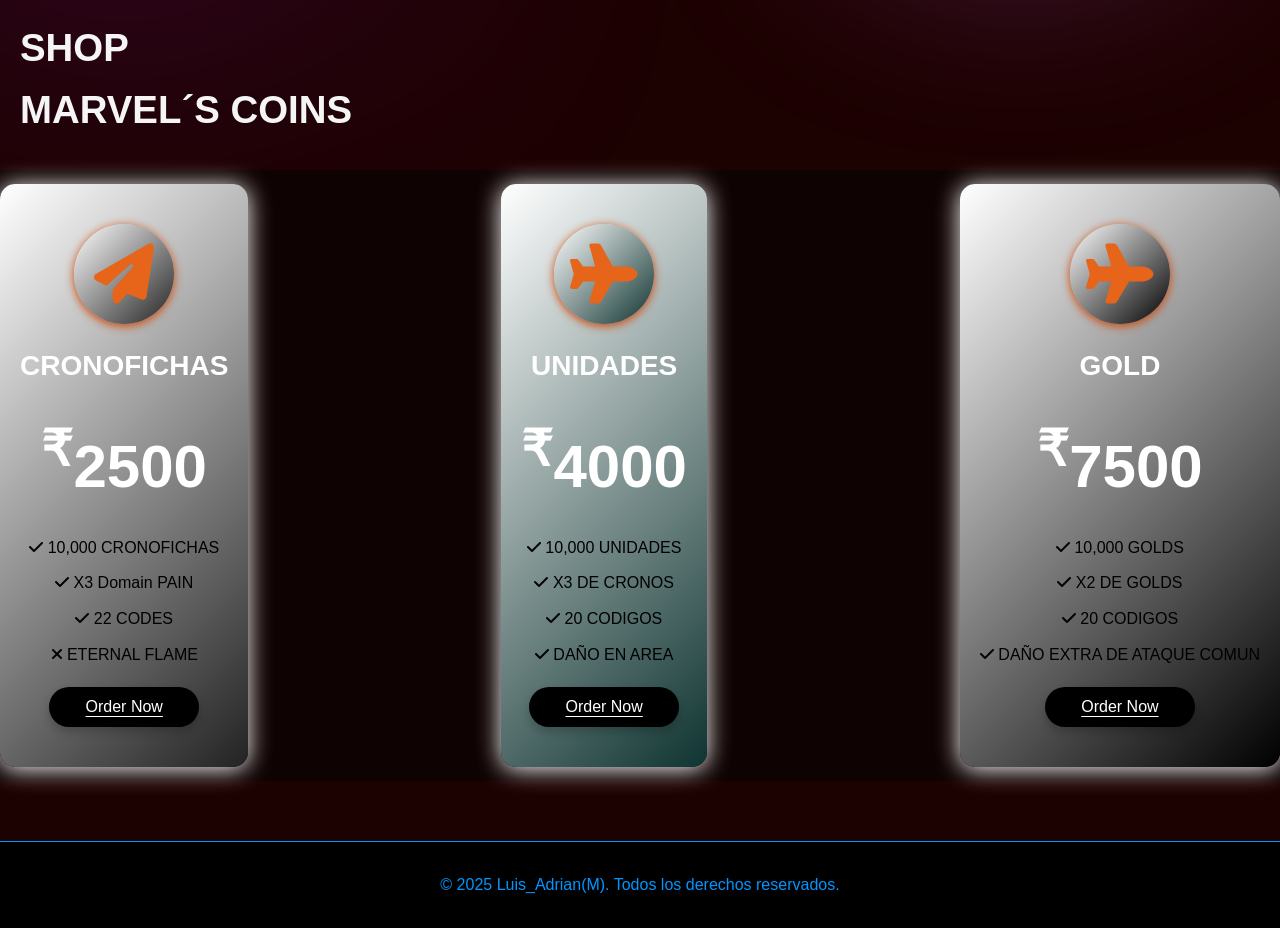
==== commit e99fd7d3: "Update index.html" ====
--- a/index.html
+++ b/index.html
@@ -11,7 +11,7 @@
     <!-- swipper css -->
     <link rel="stylesheet" href="https://cdn.jsdelivr.net/npm/swiper@11/swiper-bundle.min.css" />
     <link rel="stylesheet" href="style.css">
-    <title>Xbox</title>
+    <title>Marvel Rivals</title>
 </head>
 
 <body>
--- a/style.css
+++ b/style.css
@@ -15,10 +15,10 @@
   
   :root {
     /* color */
-    --clr-bg: #000000;
+    --clr-bg: #250303;
     --clr-dark: #0091ff;
     --clr-primary: #0095ff;
-    --clr-sec: #000000;
+    --clr-sec: #1f93e0;
     --clr-btn-shadow: #6f33cf9b;
     --clr-light: #765eff;
     --clr-light-gray: #0f0202;
@@ -1138,14 +1138,14 @@
   }
   
   .title .fas{
-    color: #00d9ff;
+    color: #e6651b;
     font-size: 60px;
     width: 100px;
     height: 100px;
     border-radius: 50%;
     text-align: center;
     line-height: 100px;
-    box-shadow: 0 2px 10px rgb(0, 213, 255);
+    box-shadow: 0 2px 10px rgb(206, 68, 4);
   }
   
   .title h2 {
@@ -1295,4 +1295,11 @@
   h2,
   span { 
     color: whitesmoke;
-  }+  }
+
+  footer {
+    color: #0095ff;
+    transform: matrix(3, 5, 3, 6);
+    transition: none;
+    background-color: rgb(0, 0, 0);
+  }
